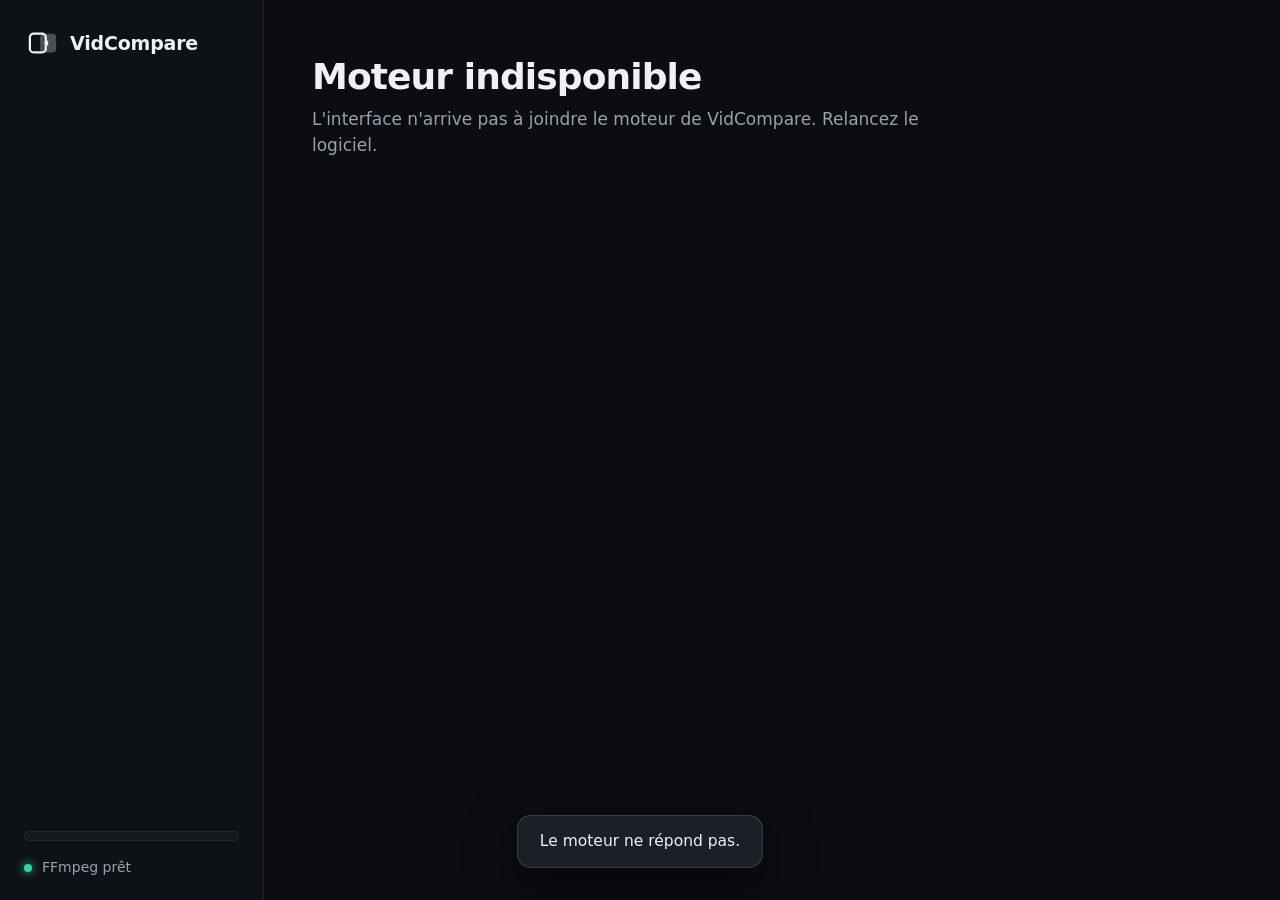
==== ui/index.html @ 92d678a1 "VidCompare V4 : interface web (pywebview), moteur, tests, audit Co-Authored-By: Claude Sonnet 5.5 <n" ====
<!doctype html>
<html lang="fr">
<head>
<meta charset="utf-8">
<meta name="viewport" content="width=device-width, initial-scale=1">
<title>VidCompare</title>
<link rel="stylesheet" href="style.css">
</head>
<body data-theme="cinema">
<div class="app">
  <aside class="side">
    <div class="brand">
      <svg class="brand-mark" viewBox="0 0 32 32" aria-hidden="true">
        <rect x="2" y="6" width="17" height="20" rx="4" fill="none" stroke="currentColor" stroke-width="2.4"/>
        <rect x="13" y="6" width="17" height="20" rx="4" fill="currentColor" opacity=".28"/>
        <path d="M17 16l4.5 3v-6z" fill="currentColor"/>
      </svg>
      <span>VidCompare</span>
    </div>
    <nav class="nav" id="nav"></nav>
    <div class="side-foot">
      <div class="seg seg-small" id="theme-seg" role="group" aria-label="Apparence"></div>
      <div class="status" id="ffmpeg-status"><i class="dot ok"></i><span>FFmpeg prêt</span></div>
    </div>
  </aside>
  <main class="main" id="main"></main>
</div>
<script src="app.js"></script>
</body>
</html>
---- ui/style.css ----
/* VidCompare — interface sombre « cinéma », avec un mode noir OLED pur.
   Mise en page : menu à gauche, contenu centré et aéré, une idée par écran. */

:root {
  --font: "Segoe UI Variable Text", "Segoe UI Variable Display", "Segoe UI", system-ui, sans-serif;
  --font-display: "Segoe UI Variable Display", "Segoe UI Variable Text", "Segoe UI", system-ui, sans-serif;
  --mono: "Cascadia Mono", "Cascadia Code", Consolas, ui-monospace, monospace;
  --s1: #2dd4a7; --s2: #6fcf7f; --s3: #e4c04a; --s4: #f0914a; --s5: #ef5b5b;
  --radius: 20px; --radius-s: 12px;
  --ease: cubic-bezier(.2, .7, .2, 1);
}
body[data-theme="cinema"] {
  --bg: #0b0d11; --side: #0e1116; --card: #14181f; --card-2: #1a1f28; --line: rgba(255,255,255,.07);
  --line-strong: rgba(255,255,255,.14); --text: #eef1f6; --muted: #98a1b0; --faint: #5f6877;
  --accent: #8ab4ff; --glow: rgba(45,212,167,.16); --btn: #f2f4f8; --btn-text: #0b0d11;
}
body[data-theme="oled"] {
  --bg: #000; --side: #000; --card: #08090b; --card-2: #101216; --line: rgba(255,255,255,.1);
  --line-strong: rgba(255,255,255,.2); --text: #f4f6fa; --muted: #9aa3b2; --faint: #636c7b;
  --accent: #8ab4ff; --glow: rgba(45,212,167,.14); --btn: #f4f6fa; --btn-text: #000;
}

* { box-sizing: border-box; }
html, body { height: 100%; margin: 0; }
body { background: var(--bg); color: var(--text); font: 16px/1.5 var(--font); -webkit-font-smoothing: antialiased; }
button, select, input { font: inherit; color: inherit; }
button { cursor: pointer; }
:focus-visible { outline: 2px solid var(--accent); outline-offset: 2px; border-radius: 8px; }
::selection { background: rgba(138,180,255,.35); }
* { scrollbar-width: thin; scrollbar-color: var(--line-strong) transparent; }

.app { display: grid; grid-template-columns: 264px 1fr; height: 100vh; }

/* ---------- menu de gauche ---------- */
.side { background: var(--side); border-right: 1px solid var(--line); display: flex; flex-direction: column; padding: 28px 18px 22px; }
.brand { display: flex; align-items: center; gap: 12px; font: 650 19px/1 var(--font-display); letter-spacing: -.01em; padding: 0 10px 30px; }
.brand-mark { width: 30px; height: 30px; color: var(--text); }
.nav { display: grid; gap: 4px; }
.nav button {
  display: flex; align-items: center; gap: 14px; padding: 13px 14px; border: 0; border-radius: 14px; background: transparent;
  color: var(--muted); font-size: 16px; font-weight: 520; text-align: left; transition: background .15s, color .15s;
}
.nav button svg { width: 22px; height: 22px; flex: none; }
.nav button:hover { background: rgba(255,255,255,.05); color: var(--text); }
.nav button[aria-current="page"] { background: var(--card-2); color: var(--text); box-shadow: inset 0 0 0 1px var(--line); }
.side-foot { margin-top: auto; display: grid; gap: 16px; padding: 0 6px; }
.status { display: flex; align-items: center; gap: 10px; color: var(--muted); font-size: 14px; }
.dot { width: 8px; height: 8px; border-radius: 50%; background: var(--faint); }
.dot.ok { background: var(--s1); box-shadow: 0 0 10px var(--s1); }
.dot.bad { background: var(--s5); }

/* ---------- contrôle segmenté ---------- */
.seg { display: inline-flex; padding: 4px; gap: 2px; background: var(--card); border: 1px solid var(--line); border-radius: 14px; }
.seg button { border: 0; background: transparent; color: var(--muted); padding: 10px 18px; border-radius: 10px; font-weight: 560; transition: background .15s, color .15s; }
.seg button:hover { color: var(--text); }
.seg button[aria-pressed="true"] { background: var(--card-2); color: var(--text); box-shadow: 0 0 0 1px var(--line-strong); }
.seg-small button { padding: 8px 14px; font-size: 14px; }
.seg-small { width: 100%; } .seg-small button { flex: 1; }
.seg button { white-space: nowrap; }
.panel .seg { flex-wrap: wrap; }

/* ---------- page ---------- */
.main { overflow-y: auto; }
.page { max-width: 1120px; margin: 0 auto; padding: 56px 48px 96px; }
.page-head { margin-bottom: 36px; }
.page-title { font: 650 36px/1.15 var(--font-display); letter-spacing: -.025em; margin: 0 0 10px; text-wrap: balance; }
.page-sub { margin: 0; color: var(--muted); font-size: 17px; max-width: 62ch; }
.section { margin-top: 56px; }
.section-title { font: 620 22px/1.2 var(--font-display); letter-spacing: -.015em; margin: 0 0 6px; }
.section-sub { margin: 0 0 22px; color: var(--muted); }
.row-between { display: flex; align-items: center; justify-content: space-between; gap: 20px; flex-wrap: wrap; }

/* ---------- boutons et puces ---------- */
.btn { display: inline-flex; align-items: center; justify-content: center; gap: 10px; height: 46px; padding: 0 22px; border-radius: 13px; border: 1px solid var(--line-strong);
  background: transparent; font-weight: 600; transition: transform .12s var(--ease), background .15s, border-color .15s; white-space: nowrap; }
.btn:hover { background: rgba(255,255,255,.06); border-color: rgba(255,255,255,.28); }
.btn:active { transform: translateY(1px); }
.btn.primary { background: var(--btn); color: var(--btn-text); border-color: transparent; }
.btn.primary:hover { background: #fff; }
.btn.small { height: 38px; padding: 0 16px; font-size: 14.5px; border-radius: 11px; }
.btn.danger:hover { border-color: var(--s5); color: var(--s5); }
.btn svg { width: 18px; height: 18px; }
.chips { display: flex; flex-wrap: wrap; gap: 8px; }
.chip { display: inline-flex; align-items: center; padding: 5px 12px; border-radius: 999px; background: var(--card-2); border: 1px solid var(--line); font-size: 14px; color: var(--text); white-space: nowrap; }
.chip.muted { color: var(--muted); }
.chip.warn { color: var(--s4); border-color: rgba(240,145,74,.35); }
.chip.alert { color: var(--s5); border-color: rgba(239,91,91,.4); }
.num { font-family: var(--mono); font-variant-numeric: tabular-nums; }

/* ---------- cartes ---------- */
.card { background: var(--card); border: 1px solid var(--line); border-radius: var(--radius); }

/* ---------- cases A et B ---------- */
.slots { display: grid; grid-template-columns: 1fr 1fr; gap: 24px; }
.slot { padding: 28px; display: flex; flex-direction: column; gap: 20px; min-height: 300px; transition: border-color .15s, background .15s; }
.slot.over { border-color: var(--accent); background: var(--card-2); }
.slot-head { display: flex; align-items: center; justify-content: space-between; }
.slot-tag { display: flex; align-items: center; gap: 14px; }
.slot-letter { width: 46px; height: 46px; border-radius: 14px; display: grid; place-items: center; font: 700 22px var(--font-display); background: var(--card-2); border: 1px solid var(--line-strong); }
.slot-label { color: var(--muted); font-size: 14px; letter-spacing: .08em; text-transform: uppercase; font-weight: 600; }
.drop { flex: 1; border: 1.5px dashed var(--line-strong); border-radius: 16px; display: flex; flex-direction: column; align-items: center; justify-content: center; text-align: center; gap: 18px; padding: 28px 20px; }
.slot.over .drop { border-color: var(--accent); }
.drop-title { font: 600 18px var(--font-display); margin: 0 0 4px; }
.drop p { margin: 0; color: var(--muted); font-size: 15px; }
.drop-actions { display: flex; flex-wrap: wrap; gap: 10px; justify-content: center; }
.link-actions { display: flex; gap: 22px; justify-content: center; }
.link-btn { background: none; border: 0; color: var(--muted); padding: 4px 0; font-size: 14.5px; text-decoration: underline; text-decoration-color: var(--faint); text-underline-offset: 4px; }
.link-btn:hover { color: var(--text); }
.file-name { font: 600 19px/1.35 var(--font-display); margin: 0; overflow-wrap: anywhere; display: -webkit-box; -webkit-line-clamp: 3; -webkit-box-orient: vertical; overflow: hidden; }
.file-meta { color: var(--muted); font-size: 15px; margin: 0; }
.slot-actions { margin-top: auto; display: flex; gap: 10px; }

/* ---------- résultat : les deux notes ---------- */
.hero { position: relative; display: grid; grid-template-columns: 1fr minmax(260px, 1.1fr) 1fr; align-items: center; gap: 12px; padding: 44px 32px; overflow: hidden; }
.hero::before { content: ""; position: absolute; inset: 0; background: radial-gradient(60% 90% at var(--glow-x, 20%) 50%, var(--glow), transparent 70%); pointer-events: none; }
.hero[data-winner="B"] { --glow-x: 80%; }
.hero[data-winner="égalité"]::before { background: none; }
.score { position: relative; display: grid; justify-items: center; gap: 14px; text-align: center; }
.ring { position: relative; width: 176px; height: 176px; }
.ring svg { width: 100%; height: 100%; transform: rotate(-90deg); }
.ring .track { stroke: rgba(255,255,255,.08); }
.ring .value { transition: stroke-dashoffset .9s var(--ease); stroke-linecap: round; }
.ring-num { position: absolute; inset: 0; display: grid; place-items: center; font: 700 46px var(--mono); letter-spacing: -.04em; font-variant-numeric: tabular-nums; }
.score-name { color: var(--muted); font-size: 14.5px; max-width: 22ch; overflow: hidden; text-overflow: ellipsis; white-space: nowrap; }
.score-tag { font-size: 13px; letter-spacing: .1em; text-transform: uppercase; font-weight: 700; color: var(--s1); height: 20px; }
.score.dim .ring { opacity: .72; }
.verdict { text-align: center; position: relative; padding: 0 8px; }
.verdict-kicker { color: var(--muted); font-size: 15px; letter-spacing: .08em; text-transform: uppercase; font-weight: 600; }
.verdict-title { font: 650 30px/1.2 var(--font-display); letter-spacing: -.02em; margin: 10px 0 14px; text-wrap: balance; }
.verdict-gap { font: 700 54px/1 var(--mono); letter-spacing: -.04em; color: var(--s1); }
.verdict-gap small { font: 500 17px var(--font); color: var(--muted); letter-spacing: 0; margin-left: 8px; }
.verdict-note { margin: 16px auto 0; color: var(--muted); font-size: 14.5px; max-width: 36ch; }

/* ---------- les raisons clés ---------- */
.reasons { display: grid; grid-template-columns: repeat(3, 1fr); gap: 16px; }
.reason { padding: 22px 24px; }
.reason-top { display: flex; align-items: baseline; justify-content: space-between; margin-bottom: 8px; }
.reason-label { color: var(--muted); font-size: 14px; letter-spacing: .08em; text-transform: uppercase; font-weight: 650; }
.reason-pts { font: 700 30px var(--mono); color: var(--s1); letter-spacing: -.03em; }
.reason p { margin: 0; font-size: 16px; }

/* ---------- critère par critère ---------- */
.crit { padding: 8px 28px; }
.crit-row { display: grid; grid-template-columns: 150px 1fr 92px; gap: 24px; align-items: center; padding: 20px 0; border-bottom: 1px solid var(--line); }
.crit-row:last-child { border-bottom: 0; }
.crit-name { font-weight: 620; font-size: 16.5px; }
.bars { display: grid; gap: 12px; }
.bar-line { display: grid; grid-template-columns: 22px 1fr minmax(120px, 34%); gap: 14px; align-items: center; }
.bar-tag { font: 700 13px var(--font-display); color: var(--faint); }
.track { height: 10px; border-radius: 999px; background: rgba(255,255,255,.07); overflow: hidden; }
.fill { height: 100%; border-radius: 999px; transition: width .8s var(--ease); }
.bar-val { font-size: 14.5px; color: var(--text); display: flex; justify-content: space-between; gap: 10px; }
.bar-val .num { color: var(--muted); }
.bar-line.lose { opacity: .55; }
.adv { justify-self: end; font: 700 15px var(--mono); padding: 6px 12px; border-radius: 10px; background: rgba(45,212,167,.12); color: var(--s1); }
.adv.zero { background: transparent; color: var(--faint); }

/* ---------- détails dépliables ---------- */
details.fold { border: 1px solid var(--line); border-radius: var(--radius); background: var(--card); }
details.fold + details.fold { margin-top: 14px; }
details.fold > summary { list-style: none; cursor: pointer; padding: 22px 28px; display: flex; align-items: center; justify-content: space-between; font: 600 18px var(--font-display); }
details.fold > summary::-webkit-details-marker { display: none; }
details.fold > summary .hint { color: var(--muted); font: 400 15px var(--font); margin-left: 12px; }
details.fold > summary .chev { width: 20px; height: 20px; color: var(--muted); transition: transform .2s var(--ease); }
details.fold[open] > summary .chev { transform: rotate(180deg); }
.fold-body { padding: 0 28px 26px; }
table.t { width: 100%; border-collapse: collapse; font-size: 15px; }
table.t th { text-align: left; color: var(--muted); font-weight: 600; font-size: 13px; letter-spacing: .06em; text-transform: uppercase; padding: 0 12px 12px 0; }
table.t td { padding: 12px 12px 12px 0; border-top: 1px solid var(--line); vertical-align: top; }
table.t td.sc { font-family: var(--mono); font-weight: 700; }
.alert-list { display: grid; gap: 10px; margin: 0 0 22px; padding: 0; list-style: none; }
.alert-list li { display: grid; grid-template-columns: 96px 1fr; gap: 14px; align-items: start; font-size: 15.5px; }
.sev { font-size: 12.5px; letter-spacing: .08em; text-transform: uppercase; font-weight: 700; padding-top: 2px; }
.sev.alert { color: var(--s5); } .sev.warn { color: var(--s4); } .sev.info { color: var(--accent); }
.sub-h { font: 600 15px var(--font-display); color: var(--muted); margin: 0 0 12px; }
.visual-result { margin-top: 18px; padding: 18px 20px; border-radius: 14px; background: var(--card-2); border: 1px solid var(--line); }
.visual-actions { display: flex; flex-wrap: wrap; gap: 12px; }

/* ---------- bibliothèque ---------- */
.list { display: grid; gap: 12px; }
.item { display: grid; grid-template-columns: 52px 1fr auto; gap: 20px; align-items: center; padding: 20px 26px; }
.item-rank { font: 700 28px var(--mono); color: var(--faint); letter-spacing: -.04em; }
.item-title { font: 600 17px/1.35 var(--font-display); margin: 0 0 4px; overflow-wrap: anywhere; }
.item-meta { color: var(--muted); font-size: 14.5px; margin: 0 0 12px; }
.mini-ring { position: relative; width: 68px; height: 68px; }
.mini-ring svg { width: 100%; height: 100%; transform: rotate(-90deg); }
.mini-ring .num { position: absolute; inset: 0; display: grid; place-items: center; font: 700 17px var(--mono); }
.folders { display: flex; flex-wrap: wrap; gap: 10px; align-items: center; }
.folder { display: inline-flex; align-items: center; gap: 10px; padding: 9px 12px 9px 16px; border-radius: 12px; background: var(--card); border: 1px solid var(--line); font-size: 15px; }
.folder button { border: 0; background: transparent; color: var(--faint); width: 24px; height: 24px; border-radius: 6px; font-size: 18px; line-height: 1; }
.folder button:hover { color: var(--s5); background: rgba(239,91,91,.12); }
.toolbar { display: flex; flex-wrap: wrap; gap: 14px; align-items: center; margin: 22px 0 8px; }
select.sel { height: 46px; padding: 0 16px; border-radius: 13px; background: var(--card); border: 1px solid var(--line-strong); }
.banner { margin: 18px 0 0; padding: 16px 22px; border-radius: 14px; background: var(--card); border: 1px solid var(--line); display: flex; gap: 14px; align-items: baseline; flex-wrap: wrap; }
.banner b { font-weight: 650; }
.up-item { padding: 22px 26px; display: grid; grid-template-columns: 1fr 220px; gap: 24px; align-items: center; }
.up-title { font: 600 18px var(--font-display); margin: 0 0 12px; }
.gainbar { display: grid; gap: 10px; }
.gainbar .track { position: relative; height: 12px; }
.gainbar .ghost { position: absolute; inset: 0 auto 0 0; background: rgba(45,212,167,.22); border-radius: 999px; }
.gainbar .now { position: absolute; inset: 0 auto 0 0; border-radius: 999px; }
.gain-num { display: flex; justify-content: space-between; align-items: baseline; }
.gain-num .big { font: 700 28px var(--mono); color: var(--s4); letter-spacing: -.03em; }
.gain-num span { color: var(--muted); font-size: 14px; }

/* ---------- historique ---------- */
.hist { display: grid; grid-template-columns: 170px 1fr 1fr auto; gap: 20px; align-items: center; padding: 20px 26px; }
.hist-date { color: var(--muted); font-size: 14.5px; }
.hist-side { min-width: 0; }
.hist-side .n { font-size: 15px; overflow: hidden; text-overflow: ellipsis; white-space: nowrap; }
.hist-side .s { font: 700 24px var(--mono); letter-spacing: -.03em; }
.hist-side.win .n { font-weight: 650; }
.hist-actions { display: flex; gap: 8px; }

/* ---------- réglages ---------- */
.grid2 { display: grid; grid-template-columns: 1fr 1fr; gap: 24px; align-items: start; }
.panel { padding: 28px; }
.panel h3 { font: 620 20px var(--font-display); margin: 0 0 6px; letter-spacing: -.01em; }
.panel .hint { color: var(--muted); font-size: 15px; margin: 0 0 22px; }
.sliders { display: grid; gap: 18px; margin-top: 24px; }
.slider-row { display: grid; grid-template-columns: 120px 1fr 36px; gap: 16px; align-items: center; font-size: 15.5px; }
.slider-row .num { text-align: right; color: var(--muted); }
input[type=range] { -webkit-appearance: none; appearance: none; width: 100%; height: 6px; border-radius: 999px; background: rgba(255,255,255,.1); outline-offset: 8px; }
input[type=range]::-webkit-slider-thumb { -webkit-appearance: none; width: 20px; height: 20px; border-radius: 50%; background: var(--btn); border: 0; box-shadow: 0 2px 8px rgba(0,0,0,.5); }
.switches { display: grid; grid-template-columns: 1fr 1fr; gap: 14px 28px; }
.switch { display: flex; align-items: center; justify-content: space-between; gap: 12px; font-size: 15.5px; }
.sw { position: relative; width: 46px; height: 28px; flex: none; }
.sw input { position: absolute; inset: 0; opacity: 0; margin: 0; cursor: pointer; }
.sw span { position: absolute; inset: 0; border-radius: 999px; background: rgba(255,255,255,.12); transition: background .15s; pointer-events: none; }
.sw span::after { content: ""; position: absolute; top: 3px; left: 3px; width: 22px; height: 22px; border-radius: 50%; background: #fff; transition: transform .18s var(--ease); }
.sw input:checked + span { background: var(--s1); }
.sw input:checked + span::after { transform: translateX(18px); background: #04110d; }
.sw input:focus-visible + span { outline: 2px solid var(--accent); outline-offset: 2px; }
.stack { display: grid; gap: 14px; }
.field { display: flex; align-items: center; justify-content: space-between; gap: 16px; }
.stepper { display: inline-flex; align-items: center; border: 1px solid var(--line-strong); border-radius: 13px; overflow: hidden; }
.stepper button { width: 44px; height: 44px; border: 0; background: transparent; font-size: 20px; }
.stepper button:hover { background: rgba(255,255,255,.06); }
.stepper .num { min-width: 92px; text-align: center; }
.group-row { display: flex; align-items: center; justify-content: space-between; padding: 12px 0; border-top: 1px solid var(--line); }
.group-row .num { font-weight: 700; }
.pos { color: var(--s1); } .neg { color: var(--s5); }

[hidden] { display: none !important; }
@media (max-width: 1100px) {
  .app { grid-template-columns: 78px 1fr; }
  .brand span, .nav button span, .status span, .side-foot .seg { display: none; }
  .nav button { justify-content: center; }
  .page { padding: 40px 28px 80px; }
  .slots, .grid2, .reasons { grid-template-columns: 1fr; }
  .hero { grid-template-columns: 1fr; gap: 28px; }
  .crit-row { grid-template-columns: 1fr; gap: 10px; } .adv { justify-self: start; }
  .hist, .up-item { grid-template-columns: 1fr; }
}
@media (prefers-reduced-motion: reduce) { * { transition: none !important; } }

/* ---------- états du moteur : chargement, erreurs, fenêtres, messages ---------- */
.spin { display: inline-block; width: 14px; height: 14px; border-radius: 50%; border: 2px solid var(--line-strong); border-top-color: var(--accent); animation: spin .8s linear infinite; vertical-align: -2px; margin-right: 10px; }
@keyframes spin { to { transform: rotate(360deg); } }
.spin-line { display: inline-flex; align-items: center; color: var(--muted); font-size: 15px; }
.btn:disabled { opacity: .4; cursor: not-allowed; pointer-events: none; }
.err { color: var(--s5); }
.adv.b { background: rgba(138,180,255,.14); color: var(--accent); }
.reason-pts.b { color: var(--accent); }
.empty { padding: 40px 32px; text-align: center; color: var(--muted); }
.empty p { margin: 0 0 6px; } .empty .drop-title { color: var(--text); }
.row-actions { display: flex; gap: 8px; flex-wrap: wrap; align-items: center; }
.stepper.small button { width: 34px; height: 34px; font-size: 17px; }
.stepper.small .num { min-width: 52px; }
.warn-banner { display: flex; align-items: center; justify-content: space-between; gap: 20px; flex-wrap: wrap; padding: 16px 48px; background: rgba(240,145,74,.1); border-bottom: 1px solid rgba(240,145,74,.3); color: var(--s4); font-size: 15px; }
.visual-result.err { border-color: rgba(239,91,91,.4); color: var(--s5); }
.field-text { width: 100%; padding: 14px 16px; border-radius: 13px; border: 1px solid var(--line-strong); background: var(--bg); color: var(--text); font: 15px var(--mono); resize: vertical; }
.field-text:focus-visible { outline: 2px solid var(--accent); outline-offset: 1px; }
.modal-back { position: fixed; inset: 0; z-index: 50; background: rgba(0,0,0,.66); display: grid; place-items: center; padding: 24px; backdrop-filter: blur(6px); }
.modal { width: min(560px, 100%); max-height: calc(100vh - 48px); overflow: auto; background: var(--card); border: 1px solid var(--line-strong); border-radius: 22px; padding: 30px; box-shadow: 0 30px 80px rgba(0,0,0,.6); }
.modal.wide { width: min(1100px, 100%); }
.modal-actions { display: flex; justify-content: flex-end; gap: 12px; margin-top: 26px; }
.gallery img { width: 100%; border-radius: 14px; border: 1px solid var(--line); display: block; background: #000; }
.gallery-nav { display: flex; align-items: center; justify-content: space-between; gap: 16px; margin: 16px 0 8px; }
.toast { position: fixed; left: 50%; bottom: 32px; transform: translate(-50%, 20px); max-width: min(640px, calc(100vw - 48px)); padding: 14px 22px; border-radius: 14px; background: var(--card-2); border: 1px solid var(--line-strong); box-shadow: 0 16px 48px rgba(0,0,0,.55); opacity: 0; pointer-events: none; transition: opacity .2s, transform .25s var(--ease); z-index: 60; font-size: 15.5px; }
.toast.show { opacity: 1; transform: translate(-50%, 0); }
.sel { color: var(--text); }
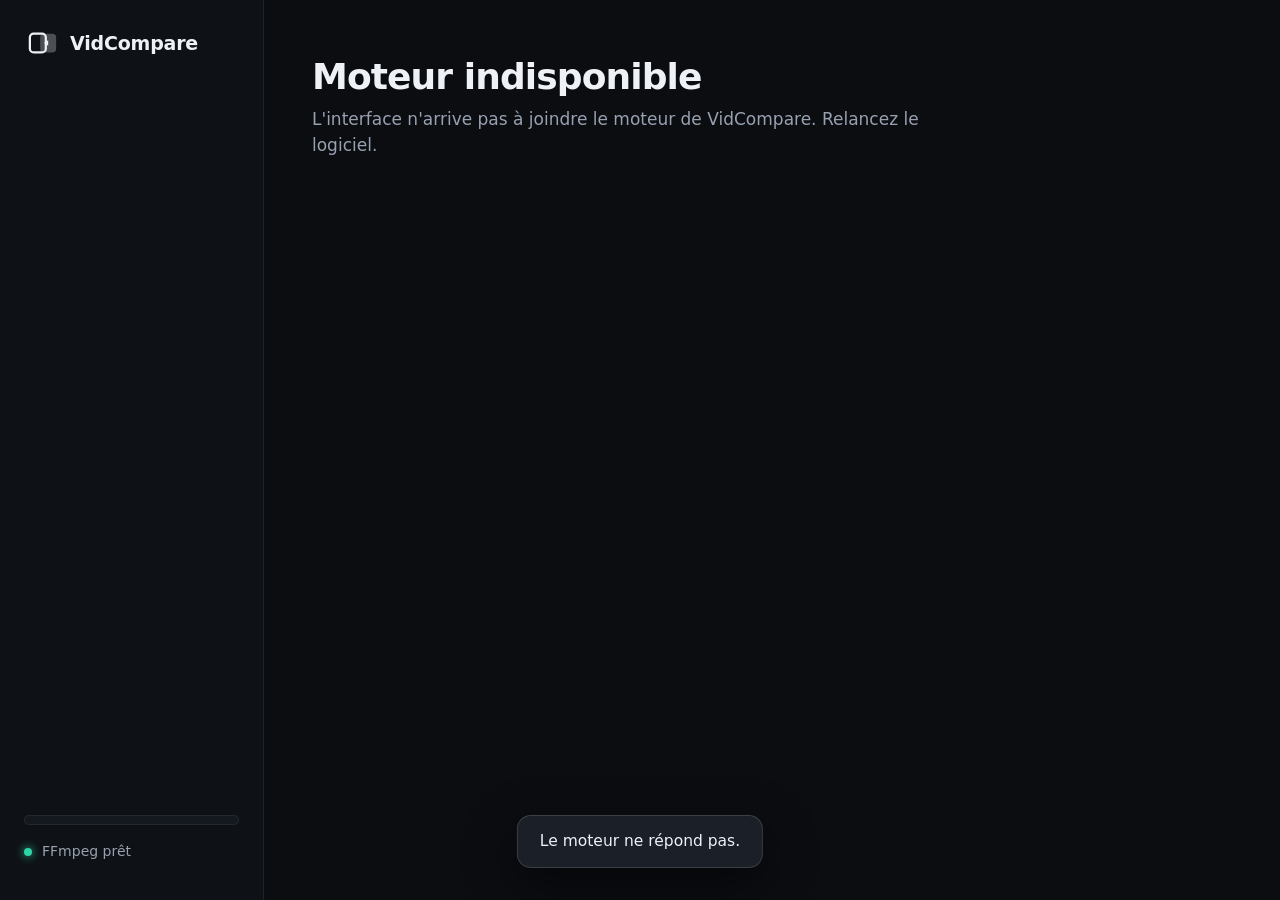
==== commit bfed5392: "VidCompare V5 : fiabilité et vitesse Un seul ffprobe pour les vidéos SDR, deux files de tâches, pist" ====
--- a/ui/index.html
+++ b/ui/index.html
@@ -21,6 +21,7 @@
     <div class="side-foot">
       <div class="seg seg-small" id="theme-seg" role="group" aria-label="Apparence"></div>
       <div class="status" id="ffmpeg-status"><i class="dot ok"></i><span>FFmpeg prêt</span></div>
+      <div class="status version" id="version"></div>
     </div>
   </aside>
   <main class="main" id="main"></main>
--- a/ui/style.css
+++ b/ui/style.css
@@ -1,5 +1,5 @@
-/* VidCompare — interface sombre « cinéma », avec un mode noir OLED pur.
-   Mise en page : menu à gauche, contenu centré et aéré, une idée par écran. */
+﻿/* VidCompare â€” interface sombre Â« cinÃ©ma Â», avec un mode noir OLED pur.
+   Mise en page : menu Ã  gauche, contenu centrÃ© et aÃ©rÃ©, une idÃ©e par Ã©cran. */
 
 :root {
   --font: "Segoe UI Variable Text", "Segoe UI Variable Display", "Segoe UI", system-ui, sans-serif;
@@ -11,12 +11,12 @@
 }
 body[data-theme="cinema"] {
   --bg: #0b0d11; --side: #0e1116; --card: #14181f; --card-2: #1a1f28; --line: rgba(255,255,255,.07);
-  --line-strong: rgba(255,255,255,.14); --text: #eef1f6; --muted: #98a1b0; --faint: #5f6877;
+  --line-strong: rgba(255,255,255,.14); --field-line: rgba(255,255,255,.4); --text: #eef1f6; --muted: #98a1b0; --faint: #7e8797;
   --accent: #8ab4ff; --glow: rgba(45,212,167,.16); --btn: #f2f4f8; --btn-text: #0b0d11;
 }
 body[data-theme="oled"] {
   --bg: #000; --side: #000; --card: #08090b; --card-2: #101216; --line: rgba(255,255,255,.1);
-  --line-strong: rgba(255,255,255,.2); --text: #f4f6fa; --muted: #9aa3b2; --faint: #636c7b;
+  --line-strong: rgba(255,255,255,.2); --field-line: rgba(255,255,255,.4); --text: #f4f6fa; --muted: #9aa3b2; --faint: #7e8797;
   --accent: #8ab4ff; --glow: rgba(45,212,167,.14); --btn: #f4f6fa; --btn-text: #000;
 }
 
@@ -49,7 +49,7 @@
 .dot.ok { background: var(--s1); box-shadow: 0 0 10px var(--s1); }
 .dot.bad { background: var(--s5); }
 
-/* ---------- contrôle segmenté ---------- */
+/* ---------- contrÃ´le segmentÃ© ---------- */
 .seg { display: inline-flex; padding: 4px; gap: 2px; background: var(--card); border: 1px solid var(--line); border-radius: 14px; }
 .seg button { border: 0; background: transparent; color: var(--muted); padding: 10px 18px; border-radius: 10px; font-weight: 560; transition: background .15s, color .15s; }
 .seg button:hover { color: var(--text); }
@@ -110,11 +110,11 @@
 .file-meta { color: var(--muted); font-size: 15px; margin: 0; }
 .slot-actions { margin-top: auto; display: flex; gap: 10px; }
 
-/* ---------- résultat : les deux notes ---------- */
+/* ---------- rÃ©sultat : les deux notes ---------- */
 .hero { position: relative; display: grid; grid-template-columns: 1fr minmax(260px, 1.1fr) 1fr; align-items: center; gap: 12px; padding: 44px 32px; overflow: hidden; }
 .hero::before { content: ""; position: absolute; inset: 0; background: radial-gradient(60% 90% at var(--glow-x, 20%) 50%, var(--glow), transparent 70%); pointer-events: none; }
 .hero[data-winner="B"] { --glow-x: 80%; }
-.hero[data-winner="égalité"]::before { background: none; }
+.hero[data-winner="Ã©galitÃ©"]::before { background: none; }
 .score { position: relative; display: grid; justify-items: center; gap: 14px; text-align: center; }
 .ring { position: relative; width: 176px; height: 176px; }
 .ring svg { width: 100%; height: 100%; transform: rotate(-90deg); }
@@ -131,7 +131,7 @@
 .verdict-gap small { font: 500 17px var(--font); color: var(--muted); letter-spacing: 0; margin-left: 8px; }
 .verdict-note { margin: 16px auto 0; color: var(--muted); font-size: 14.5px; max-width: 36ch; }
 
-/* ---------- les raisons clés ---------- */
+/* ---------- les raisons clÃ©s ---------- */
 .reasons { display: grid; grid-template-columns: repeat(3, 1fr); gap: 16px; }
 .reason { padding: 22px 24px; }
 .reason-top { display: flex; align-items: baseline; justify-content: space-between; margin-bottom: 8px; }
@@ -139,7 +139,7 @@
 .reason-pts { font: 700 30px var(--mono); color: var(--s1); letter-spacing: -.03em; }
 .reason p { margin: 0; font-size: 16px; }
 
-/* ---------- critère par critère ---------- */
+/* ---------- critÃ¨re par critÃ¨re ---------- */
 .crit { padding: 8px 28px; }
 .crit-row { display: grid; grid-template-columns: 150px 1fr 92px; gap: 24px; align-items: center; padding: 20px 0; border-bottom: 1px solid var(--line); }
 .crit-row:last-child { border-bottom: 0; }
@@ -155,7 +155,7 @@
 .adv { justify-self: end; font: 700 15px var(--mono); padding: 6px 12px; border-radius: 10px; background: rgba(45,212,167,.12); color: var(--s1); }
 .adv.zero { background: transparent; color: var(--faint); }
 
-/* ---------- détails dépliables ---------- */
+/* ---------- dÃ©tails dÃ©pliables ---------- */
 details.fold { border: 1px solid var(--line); border-radius: var(--radius); background: var(--card); }
 details.fold + details.fold { margin-top: 14px; }
 details.fold > summary { list-style: none; cursor: pointer; padding: 22px 28px; display: flex; align-items: center; justify-content: space-between; font: 600 18px var(--font-display); }
@@ -176,7 +176,7 @@
 .visual-result { margin-top: 18px; padding: 18px 20px; border-radius: 14px; background: var(--card-2); border: 1px solid var(--line); }
 .visual-actions { display: flex; flex-wrap: wrap; gap: 12px; }
 
-/* ---------- bibliothèque ---------- */
+/* ---------- bibliothÃ¨que ---------- */
 .list { display: grid; gap: 12px; }
 .item { display: grid; grid-template-columns: 52px 1fr auto; gap: 20px; align-items: center; padding: 20px 26px; }
 .item-rank { font: 700 28px var(--mono); color: var(--faint); letter-spacing: -.04em; }
@@ -190,7 +190,7 @@
 .folder button { border: 0; background: transparent; color: var(--faint); width: 24px; height: 24px; border-radius: 6px; font-size: 18px; line-height: 1; }
 .folder button:hover { color: var(--s5); background: rgba(239,91,91,.12); }
 .toolbar { display: flex; flex-wrap: wrap; gap: 14px; align-items: center; margin: 22px 0 8px; }
-select.sel { height: 46px; padding: 0 16px; border-radius: 13px; background: var(--card); border: 1px solid var(--line-strong); }
+select.sel { height: 46px; padding: 0 16px; border-radius: 13px; background: var(--card); border: 1px solid var(--field-line); }
 .banner { margin: 18px 0 0; padding: 16px 22px; border-radius: 14px; background: var(--card); border: 1px solid var(--line); display: flex; gap: 14px; align-items: baseline; flex-wrap: wrap; }
 .banner b { font-weight: 650; }
 .up-item { padding: 22px 26px; display: grid; grid-template-columns: 1fr 220px; gap: 24px; align-items: center; }
@@ -212,7 +212,7 @@
 .hist-side.win .n { font-weight: 650; }
 .hist-actions { display: flex; gap: 8px; }
 
-/* ---------- réglages ---------- */
+/* ---------- rÃ©glages ---------- */
 .grid2 { display: grid; grid-template-columns: 1fr 1fr; gap: 24px; align-items: start; }
 .panel { padding: 28px; }
 .panel h3 { font: 620 20px var(--font-display); margin: 0 0 6px; letter-spacing: -.01em; }
@@ -233,7 +233,7 @@
 .sw input:focus-visible + span { outline: 2px solid var(--accent); outline-offset: 2px; }
 .stack { display: grid; gap: 14px; }
 .field { display: flex; align-items: center; justify-content: space-between; gap: 16px; }
-.stepper { display: inline-flex; align-items: center; border: 1px solid var(--line-strong); border-radius: 13px; overflow: hidden; }
+.stepper { display: inline-flex; align-items: center; border: 1px solid var(--field-line); border-radius: 13px; overflow: hidden; }
 .stepper button { width: 44px; height: 44px; border: 0; background: transparent; font-size: 20px; }
 .stepper button:hover { background: rgba(255,255,255,.06); }
 .stepper .num { min-width: 92px; text-align: center; }
@@ -254,7 +254,7 @@
 }
 @media (prefers-reduced-motion: reduce) { * { transition: none !important; } }
 
-/* ---------- états du moteur : chargement, erreurs, fenêtres, messages ---------- */
+/* ---------- Ã©tats du moteur : chargement, erreurs, fenÃªtres, messages ---------- */
 .spin { display: inline-block; width: 14px; height: 14px; border-radius: 50%; border: 2px solid var(--line-strong); border-top-color: var(--accent); animation: spin .8s linear infinite; vertical-align: -2px; margin-right: 10px; }
 @keyframes spin { to { transform: rotate(360deg); } }
 .spin-line { display: inline-flex; align-items: center; color: var(--muted); font-size: 15px; }
@@ -269,7 +269,7 @@
 .stepper.small .num { min-width: 52px; }
 .warn-banner { display: flex; align-items: center; justify-content: space-between; gap: 20px; flex-wrap: wrap; padding: 16px 48px; background: rgba(240,145,74,.1); border-bottom: 1px solid rgba(240,145,74,.3); color: var(--s4); font-size: 15px; }
 .visual-result.err { border-color: rgba(239,91,91,.4); color: var(--s5); }
-.field-text { width: 100%; padding: 14px 16px; border-radius: 13px; border: 1px solid var(--line-strong); background: var(--bg); color: var(--text); font: 15px var(--mono); resize: vertical; }
+.field-text { width: 100%; padding: 14px 16px; border-radius: 13px; border: 1px solid var(--field-line); background: var(--bg); color: var(--text); font: 15px var(--mono); resize: vertical; }
 .field-text:focus-visible { outline: 2px solid var(--accent); outline-offset: 1px; }
 .modal-back { position: fixed; inset: 0; z-index: 50; background: rgba(0,0,0,.66); display: grid; place-items: center; padding: 24px; backdrop-filter: blur(6px); }
 .modal { width: min(560px, 100%); max-height: calc(100vh - 48px); overflow: auto; background: var(--card); border: 1px solid var(--line-strong); border-radius: 22px; padding: 30px; box-shadow: 0 30px 80px rgba(0,0,0,.6); }
@@ -280,3 +280,11 @@
 .toast { position: fixed; left: 50%; bottom: 32px; transform: translate(-50%, 20px); max-width: min(640px, calc(100vw - 48px)); padding: 14px 22px; border-radius: 14px; background: var(--card-2); border: 1px solid var(--line-strong); box-shadow: 0 16px 48px rgba(0,0,0,.55); opacity: 0; pointer-events: none; transition: opacity .2s, transform .25s var(--ease); z-index: 60; font-size: 15.5px; }
 .toast.show { opacity: 1; transform: translate(-50%, 0); }
 .sel { color: var(--text); }
+
+/* ---------- V5 : avertissement « montages différents », version ---------- */
+.notice { margin-top: 18px; padding: 18px 22px; border-radius: 14px; background: var(--card); border: 1px solid var(--line-strong); }
+.notice.alert { border-color: rgba(239,91,91,.55); background: rgba(239,91,91,.07); }
+.notice-title { font: 620 16px var(--font-display); margin-bottom: 8px; }
+.notice.alert .notice-title { color: var(--s5); }
+.notice ul { margin: 0; padding-left: 20px; display: grid; gap: 6px; color: var(--muted); font-size: 15px; }
+.version { font-size: 13px; }
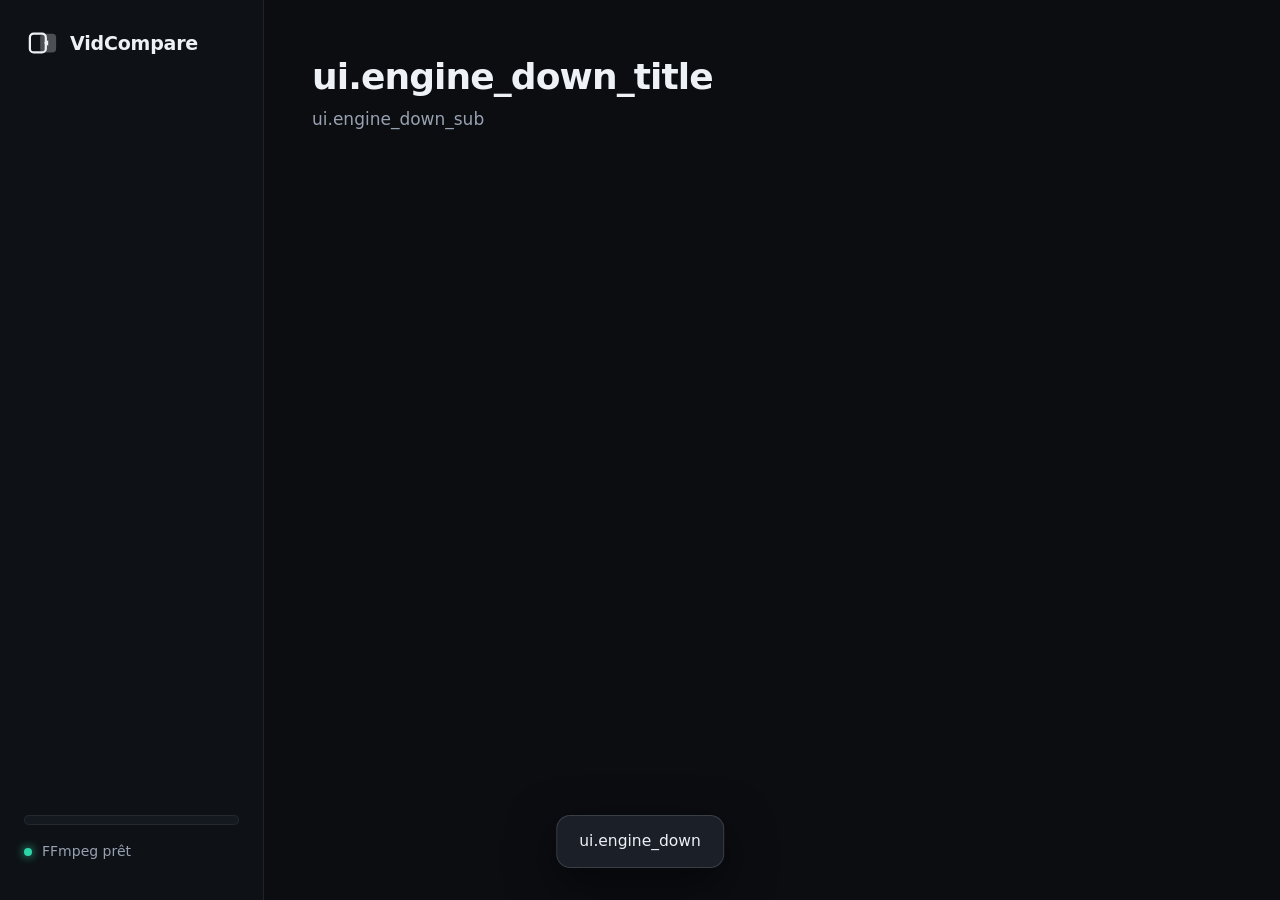
==== commit 26a5d4b0: "VidCompare V6: interface et rapports en 10 langues, réglage de langue, RTL arabe Co-Authored-By: Cla" ====
--- a/ui/index.html
+++ b/ui/index.html
@@ -19,7 +19,7 @@
     </div>
     <nav class="nav" id="nav"></nav>
     <div class="side-foot">
-      <div class="seg seg-small" id="theme-seg" role="group" aria-label="Apparence"></div>
+      <div class="seg seg-small" id="theme-seg" role="group"></div>
       <div class="status" id="ffmpeg-status"><i class="dot ok"></i><span>FFmpeg prêt</span></div>
       <div class="status version" id="version"></div>
     </div>
--- a/ui/style.css
+++ b/ui/style.css
@@ -1,4 +1,4 @@
-﻿/* VidCompare â€” interface sombre Â« cinÃ©ma Â», avec un mode noir OLED pur.
+/* VidCompare â€” interface sombre Â« cinÃ©ma Â», avec un mode noir OLED pur.
    Mise en page : menu Ã  gauche, contenu centrÃ© et aÃ©rÃ©, une idÃ©e par Ã©cran. */
 
 :root {
@@ -32,13 +32,13 @@
 .app { display: grid; grid-template-columns: 264px 1fr; height: 100vh; }
 
 /* ---------- menu de gauche ---------- */
-.side { background: var(--side); border-right: 1px solid var(--line); display: flex; flex-direction: column; padding: 28px 18px 22px; }
+.side { background: var(--side); border-inline-end: 1px solid var(--line); display: flex; flex-direction: column; padding: 28px 18px 22px; }
 .brand { display: flex; align-items: center; gap: 12px; font: 650 19px/1 var(--font-display); letter-spacing: -.01em; padding: 0 10px 30px; }
 .brand-mark { width: 30px; height: 30px; color: var(--text); }
 .nav { display: grid; gap: 4px; }
 .nav button {
   display: flex; align-items: center; gap: 14px; padding: 13px 14px; border: 0; border-radius: 14px; background: transparent;
-  color: var(--muted); font-size: 16px; font-weight: 520; text-align: left; transition: background .15s, color .15s;
+  color: var(--muted); font-size: 16px; font-weight: 520; text-align: start; transition: background .15s, color .15s;
 }
 .nav button svg { width: 22px; height: 22px; flex: none; }
 .nav button:hover { background: rgba(255,255,255,.05); color: var(--text); }
@@ -128,7 +128,7 @@
 .verdict-kicker { color: var(--muted); font-size: 15px; letter-spacing: .08em; text-transform: uppercase; font-weight: 600; }
 .verdict-title { font: 650 30px/1.2 var(--font-display); letter-spacing: -.02em; margin: 10px 0 14px; text-wrap: balance; }
 .verdict-gap { font: 700 54px/1 var(--mono); letter-spacing: -.04em; color: var(--s1); }
-.verdict-gap small { font: 500 17px var(--font); color: var(--muted); letter-spacing: 0; margin-left: 8px; }
+.verdict-gap small { font: 500 17px var(--font); color: var(--muted); letter-spacing: 0; margin-inline-start: 8px; }
 .verdict-note { margin: 16px auto 0; color: var(--muted); font-size: 14.5px; max-width: 36ch; }
 
 /* ---------- les raisons clÃ©s ---------- */
@@ -160,12 +160,12 @@
 details.fold + details.fold { margin-top: 14px; }
 details.fold > summary { list-style: none; cursor: pointer; padding: 22px 28px; display: flex; align-items: center; justify-content: space-between; font: 600 18px var(--font-display); }
 details.fold > summary::-webkit-details-marker { display: none; }
-details.fold > summary .hint { color: var(--muted); font: 400 15px var(--font); margin-left: 12px; }
+details.fold > summary .hint { color: var(--muted); font: 400 15px var(--font); margin-inline-start: 12px; }
 details.fold > summary .chev { width: 20px; height: 20px; color: var(--muted); transition: transform .2s var(--ease); }
 details.fold[open] > summary .chev { transform: rotate(180deg); }
 .fold-body { padding: 0 28px 26px; }
 table.t { width: 100%; border-collapse: collapse; font-size: 15px; }
-table.t th { text-align: left; color: var(--muted); font-weight: 600; font-size: 13px; letter-spacing: .06em; text-transform: uppercase; padding: 0 12px 12px 0; }
+table.t th { text-align: start; color: var(--muted); font-weight: 600; font-size: 13px; letter-spacing: .06em; text-transform: uppercase; padding: 0 0 12px 0; padding-inline-end: 12px; }
 table.t td { padding: 12px 12px 12px 0; border-top: 1px solid var(--line); vertical-align: top; }
 table.t td.sc { font-family: var(--mono); font-weight: 700; }
 .alert-list { display: grid; gap: 10px; margin: 0 0 22px; padding: 0; list-style: none; }
@@ -197,8 +197,8 @@
 .up-title { font: 600 18px var(--font-display); margin: 0 0 12px; }
 .gainbar { display: grid; gap: 10px; }
 .gainbar .track { position: relative; height: 12px; }
-.gainbar .ghost { position: absolute; inset: 0 auto 0 0; background: rgba(45,212,167,.22); border-radius: 999px; }
-.gainbar .now { position: absolute; inset: 0 auto 0 0; border-radius: 999px; }
+.gainbar .ghost { position: absolute; inset-block: 0; inset-inline-start: 0; background: rgba(45,212,167,.22); border-radius: 999px; }
+.gainbar .now { position: absolute; inset-block: 0; inset-inline-start: 0; border-radius: 999px; }
 .gain-num { display: flex; justify-content: space-between; align-items: baseline; }
 .gain-num .big { font: 700 28px var(--mono); color: var(--s4); letter-spacing: -.03em; }
 .gain-num span { color: var(--muted); font-size: 14px; }
@@ -219,7 +219,7 @@
 .panel .hint { color: var(--muted); font-size: 15px; margin: 0 0 22px; }
 .sliders { display: grid; gap: 18px; margin-top: 24px; }
 .slider-row { display: grid; grid-template-columns: 120px 1fr 36px; gap: 16px; align-items: center; font-size: 15.5px; }
-.slider-row .num { text-align: right; color: var(--muted); }
+.slider-row .num { text-align: end; color: var(--muted); }
 input[type=range] { -webkit-appearance: none; appearance: none; width: 100%; height: 6px; border-radius: 999px; background: rgba(255,255,255,.1); outline-offset: 8px; }
 input[type=range]::-webkit-slider-thumb { -webkit-appearance: none; width: 20px; height: 20px; border-radius: 50%; background: var(--btn); border: 0; box-shadow: 0 2px 8px rgba(0,0,0,.5); }
 .switches { display: grid; grid-template-columns: 1fr 1fr; gap: 14px 28px; }
@@ -227,7 +227,7 @@
 .sw { position: relative; width: 46px; height: 28px; flex: none; }
 .sw input { position: absolute; inset: 0; opacity: 0; margin: 0; cursor: pointer; }
 .sw span { position: absolute; inset: 0; border-radius: 999px; background: rgba(255,255,255,.12); transition: background .15s; pointer-events: none; }
-.sw span::after { content: ""; position: absolute; top: 3px; left: 3px; width: 22px; height: 22px; border-radius: 50%; background: #fff; transition: transform .18s var(--ease); }
+.sw span::after { content: ""; position: absolute; top: 3px; inset-inline-start: 3px; width: 22px; height: 22px; border-radius: 50%; background: #fff; transition: transform .18s var(--ease); }
 .sw input:checked + span { background: var(--s1); }
 .sw input:checked + span::after { transform: translateX(18px); background: #04110d; }
 .sw input:focus-visible + span { outline: 2px solid var(--accent); outline-offset: 2px; }
@@ -255,7 +255,7 @@
 @media (prefers-reduced-motion: reduce) { * { transition: none !important; } }
 
 /* ---------- Ã©tats du moteur : chargement, erreurs, fenÃªtres, messages ---------- */
-.spin { display: inline-block; width: 14px; height: 14px; border-radius: 50%; border: 2px solid var(--line-strong); border-top-color: var(--accent); animation: spin .8s linear infinite; vertical-align: -2px; margin-right: 10px; }
+.spin { display: inline-block; width: 14px; height: 14px; border-radius: 50%; border: 2px solid var(--line-strong); border-top-color: var(--accent); animation: spin .8s linear infinite; vertical-align: -2px; margin-inline-end: 10px; }
 @keyframes spin { to { transform: rotate(360deg); } }
 .spin-line { display: inline-flex; align-items: center; color: var(--muted); font-size: 15px; }
 .btn:disabled { opacity: .4; cursor: not-allowed; pointer-events: none; }
@@ -286,5 +286,12 @@
 .notice.alert { border-color: rgba(239,91,91,.55); background: rgba(239,91,91,.07); }
 .notice-title { font: 620 16px var(--font-display); margin-bottom: 8px; }
 .notice.alert .notice-title { color: var(--s5); }
-.notice ul { margin: 0; padding-left: 20px; display: grid; gap: 6px; color: var(--muted); font-size: 15px; }
+.notice ul { margin: 0; padding-inline-start: 20px; display: grid; gap: 6px; color: var(--muted); font-size: 15px; }
 .version { font-size: 13px; }
+
+[dir="rtl"] .sw input:checked + span::after { transform: translateX(-18px); }
+[dir="rtl"] .icon-flip { transform: scaleX(-1); }
+:lang(zh) { font-family: "Microsoft YaHei UI", "Segoe UI", sans-serif; }
+:lang(hi) { font-family: "Nirmala UI", "Segoe UI", sans-serif; }
+:lang(bn) { font-family: "Nirmala UI", "Segoe UI", sans-serif; }
+:lang(ar) { font-family: "Segoe UI", "Tahoma", sans-serif; }
